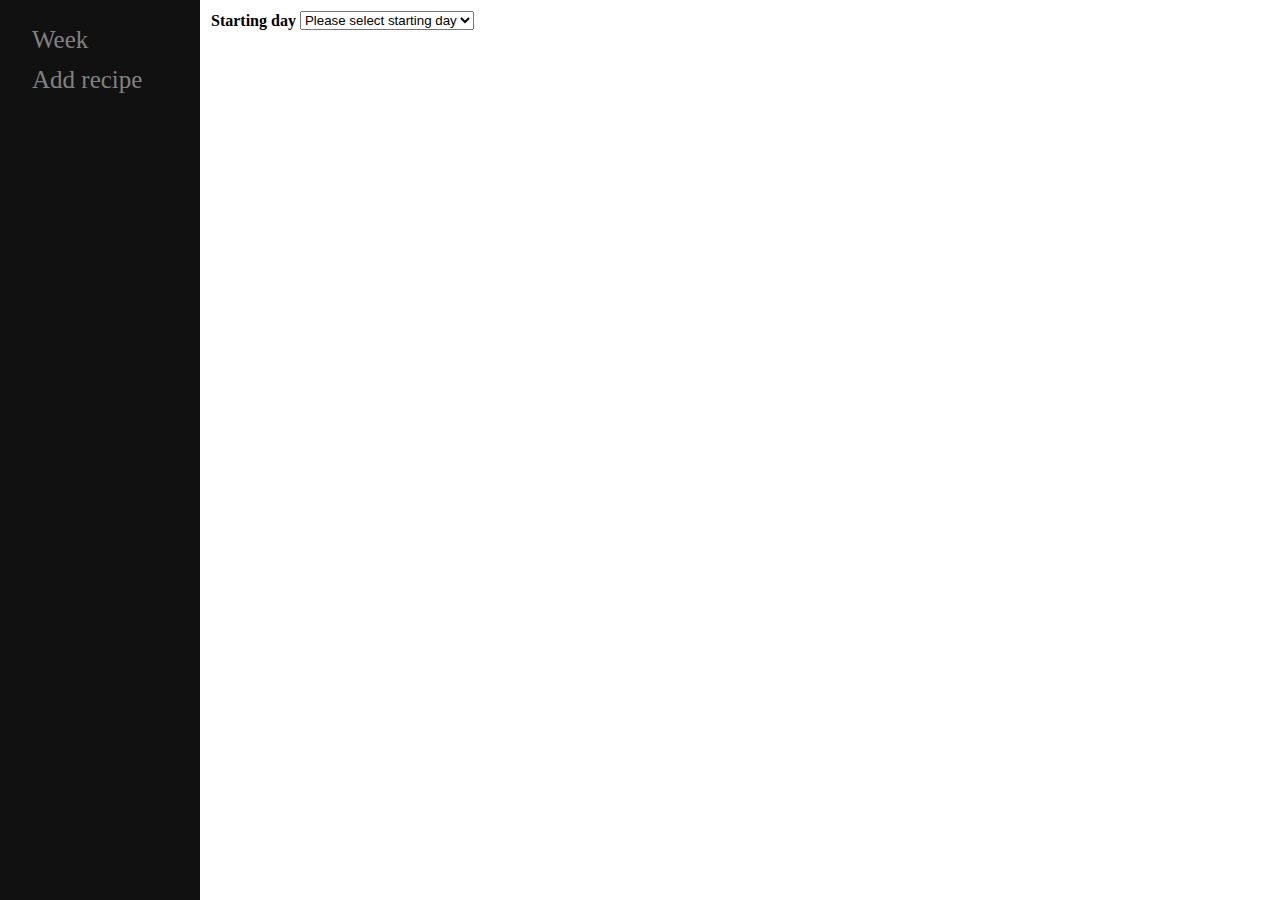
==== public/index.html @ 903a816e "Adding server + HTTP-requests for saving files" ====
<!DOCTYPE html>
<html>

<head>
    <meta name="viewport" content="width=device-width, initial-scale=1">
    <title>Boodschappenlijst</title>
    <link href="styles.css" rel="stylesheet" />
</head>

<body>
    <div class="sidenav">
    <a href="#">Week</a>
    <a href="#">Add recipe</a>
    </div>
    <div class="container" id="main">
        <table id="weekSchedule">
            <tr>
                <th>Starting day</th>
                <th><select id="selectStartOfWeek"><option style="width: max-content" selected disabled hidden>Please select starting day</option></select></th>
            </tr>
            </table>
    </div>
    <div class="container" id="footer">
    </div>
    <script src="script.js"></script>
</body>

</hmtl>
---- public/styles.css ----
.body{
    font-family: "Lato", sans-serif;
}

.sidenav {
    height: 100%;
    width: 200px;
    position: fixed;
    z-index: 1;
    top: 0;
    left: 0;
    background-color: #111;
    overflow-x: hidden;
    padding-top: 20px;
  }
  
  .sidenav a {
    padding: 6px 6px 6px 32px;
    text-decoration: none;
    font-size: 25px;
    color: #818181;
    display: block;
  }
  
  .sidenav a:hover {
    color: #f1f1f1;
  }
  
  .container {
    float: left;
    position: relative;
    margin-left: 200px; /* Same as the width of the sidenav */
  }
  
  @media screen and (max-height: 450px) {
    .sidenav {padding-top: 15px;}
    .sidenav a {font-size: 18px;}
  }
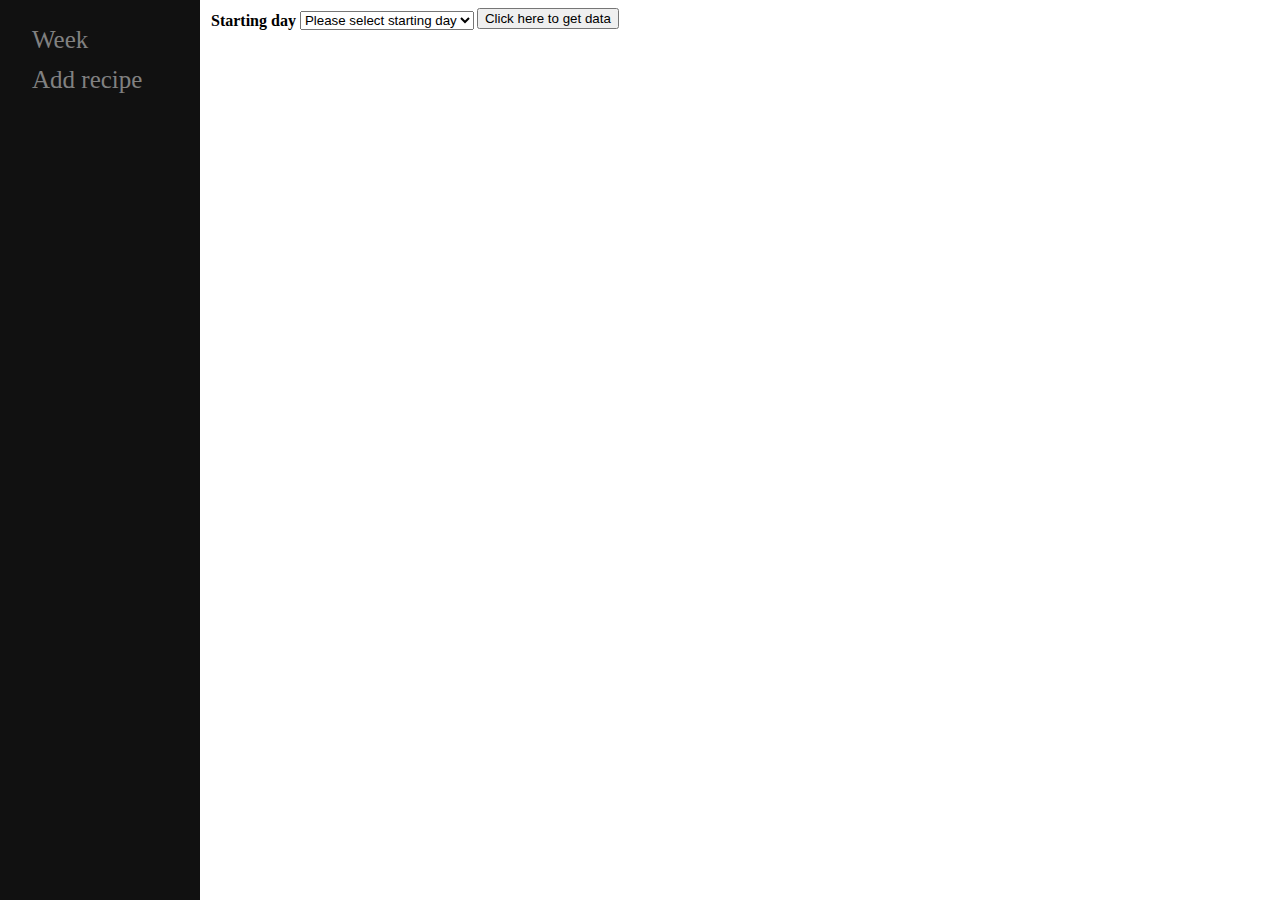
==== commit dda0e7fc: "Updated with button to send and retrieve JSON" ====
--- a/public/index.html
+++ b/public/index.html
@@ -22,6 +22,9 @@
     </div>
     <div class="container" id="footer">
     </div>
+    <div>
+        <button onclick="getJSON()">Click here to get data</button>
+    </div>
     <script src="script.js"></script>
 </body>
 
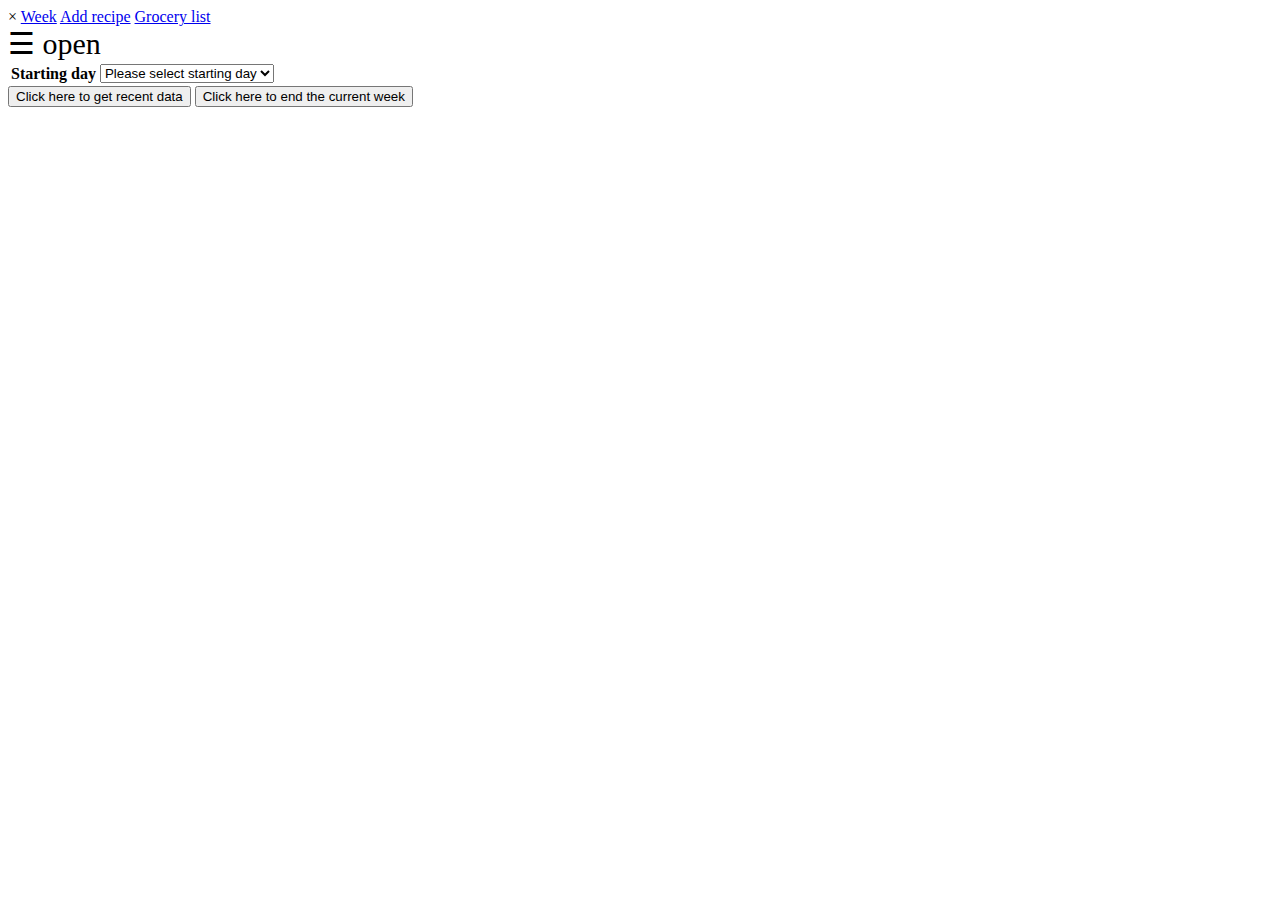
==== commit 36532c66: "Added adding recipes en auto GL" ====
--- a/public/index.html
+++ b/public/index.html
@@ -4,28 +4,37 @@
 <head>
     <meta name="viewport" content="width=device-width, initial-scale=1">
     <title>Boodschappenlijst</title>
-    <link href="styles.css" rel="stylesheet" />
+    <link href="../CSS/styles.css" rel="stylesheet" />
 </head>
 
 <body>
-    <div class="sidenav">
-    <a href="#">Week</a>
-    <a href="#">Add recipe</a>
+    <div id="mySidenav" class="sidenav">
+    <a class="closebtn" onclick="closeNav()">&times;</a>
+    <a href="../index.html">Week</a>
+    <a href="html/addRecipe.html">Add recipe</a>
+    <a href="html/grocerylist.html">Grocery list</a>
     </div>
+    <span style="font-size:30px;cursor:pointer" onclick="openNav()">&#9776; open</span>
     <div class="container" id="main">
         <table id="weekSchedule">
             <tr>
                 <th>Starting day</th>
-                <th><select id="selectStartOfWeek"><option style="width: max-content" selected disabled hidden>Please select starting day</option></select></th>
+                <th><select id="selectStartOfWeek">
+                <option style="width: max-content" selected disabled hidden>Please select starting day</option></select></th>
             </tr>
-            </table>
+        </table>
+    </div>
+    <div>
+        <button type="button" id="updateDataButton">Click here to get recent data</button>
+        <button type="button" id="updateOldDataButton">Click here to end the current week</button>
+    </div>
+    <div class="container" id="shoppingList">
+    </div>
+    <div class="container" id="shoppingListOld">
     </div>
     <div class="container" id="footer">
-    </div>
-    <div>
-        <button onclick="getJSON()">Click here to get data</button>
-    </div>
-    <script src="script.js"></script>
+    </div>    
+    <script src="../scripts/main.js"></script>
 </body>
 
 </hmtl>